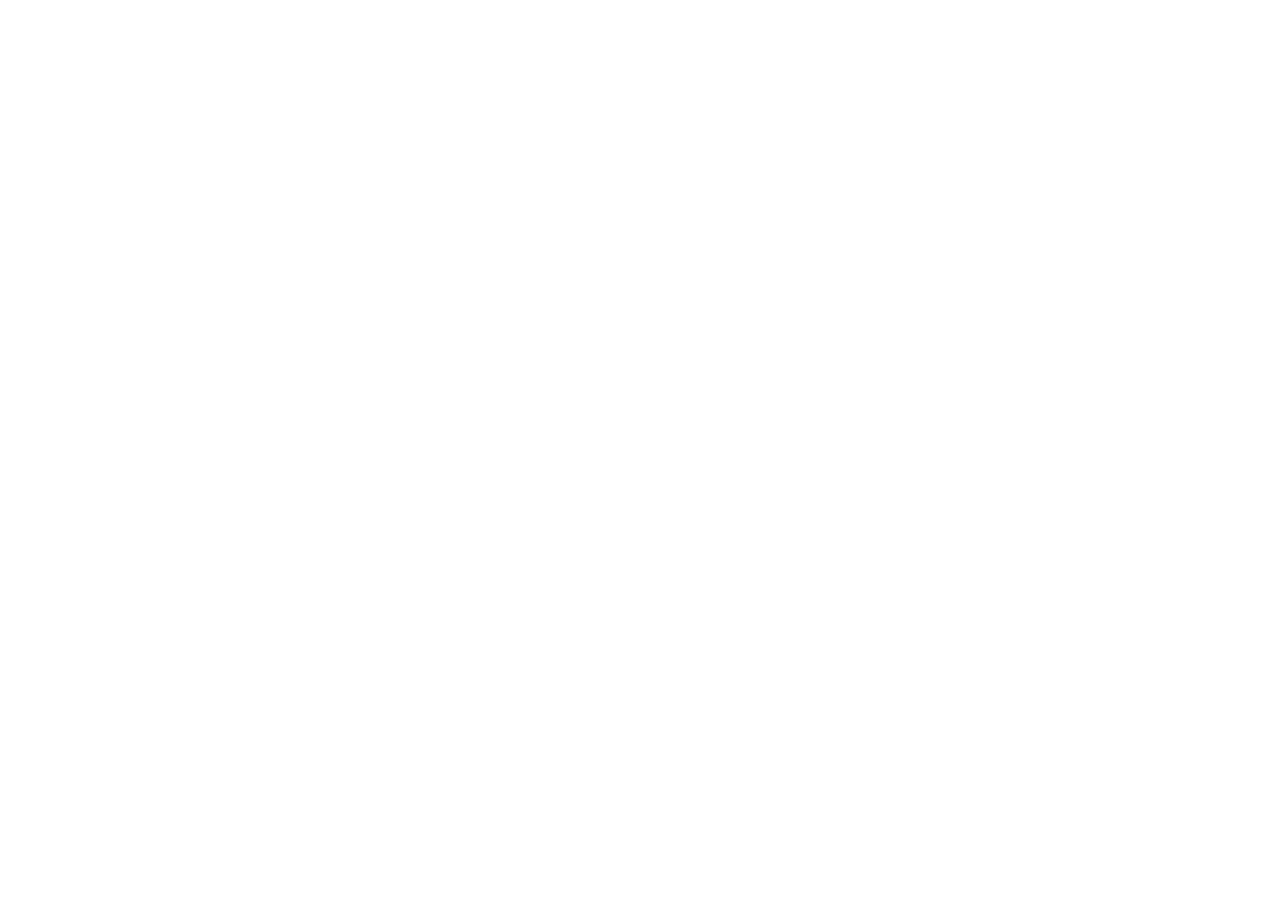
==== docs/index.html @ 57f8b71f "second respaldo" ====
<!doctype html><html lang="en"><head><meta charset="utf-8"/><link rel="icon" href="/favicon.ico"/><meta name="viewport" content="width=device-width,initial-scale=1"/><meta name="theme-color" content="#000000"/><meta name="description" content="Web site created using create-react-app"/><link rel="apple-touch-icon" href="/logo192.png"/><link rel="manifest" href="/manifest.json"/><link rel="stylesheet" href="https://cdnjs.cloudflare.com/ajax/libs/animate.css/4.1.1/animate.min.css"/><title>GifExpertApp</title><link href="/static/css/main.a44a90fa.chunk.css" rel="stylesheet"></head><body><noscript>You need to enable JavaScript to run this app.</noscript><div id="root"></div><script>!function(e){function r(r){for(var n,p,f=r[0],i=r[1],l=r[2],c=0,s=[];c<f.length;c++)p=f[c],Object.prototype.hasOwnProperty.call(o,p)&&o[p]&&s.push(o[p][0]),o[p]=0;for(n in i)Object.prototype.hasOwnProperty.call(i,n)&&(e[n]=i[n]);for(a&&a(r);s.length;)s.shift()();return u.push.apply(u,l||[]),t()}function t(){for(var e,r=0;r<u.length;r++){for(var t=u[r],n=!0,f=1;f<t.length;f++){var i=t[f];0!==o[i]&&(n=!1)}n&&(u.splice(r--,1),e=p(p.s=t[0]))}return e}var n={},o={1:0},u=[];function p(r){if(n[r])return n[r].exports;var t=n[r]={i:r,l:!1,exports:{}};return e[r].call(t.exports,t,t.exports,p),t.l=!0,t.exports}p.m=e,p.c=n,p.d=function(e,r,t){p.o(e,r)||Object.defineProperty(e,r,{enumerable:!0,get:t})},p.r=function(e){"undefined"!=typeof Symbol&&Symbol.toStringTag&&Object.defineProperty(e,Symbol.toStringTag,{value:"Module"}),Object.defineProperty(e,"__esModule",{value:!0})},p.t=function(e,r){if(1&r&&(e=p(e)),8&r)return e;if(4&r&&"object"==typeof e&&e&&e.__esModule)return e;var t=Object.create(null);if(p.r(t),Object.defineProperty(t,"default",{enumerable:!0,value:e}),2&r&&"string"!=typeof e)for(var n in e)p.d(t,n,function(r){return e[r]}.bind(null,n));return t},p.n=function(e){var r=e&&e.__esModule?function(){return e.default}:function(){return e};return p.d(r,"a",r),r},p.o=function(e,r){return Object.prototype.hasOwnProperty.call(e,r)},p.p="/";var f=this["webpackJsonpgif-expert-app"]=this["webpackJsonpgif-expert-app"]||[],i=f.push.bind(f);f.push=r,f=f.slice();for(var l=0;l<f.length;l++)r(f[l]);var a=i;t()}([])</script><script src="/static/js/2.3d9d7875.chunk.js"></script><script src="/static/js/main.e24d70e7.chunk.js"></script></body></html>
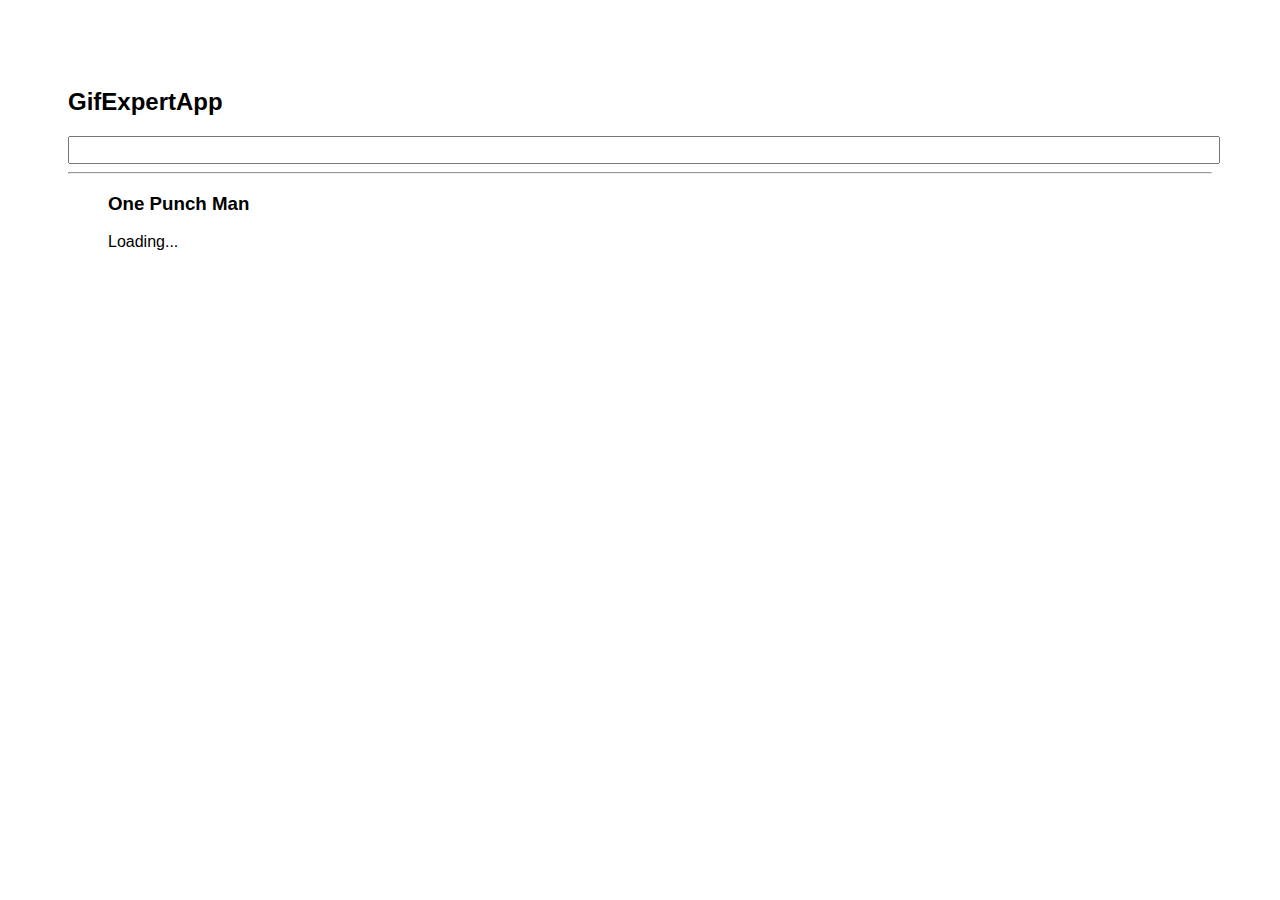
==== commit ddb163ae: "resplado 3" ====
--- a/docs/index.html
+++ b/docs/index.html
@@ -1 +1,118 @@
-<!doctype html><html lang="en"><head><meta charset="utf-8"/><link rel="icon" href="/favicon.ico"/><meta name="viewport" content="width=device-width,initial-scale=1"/><meta name="theme-color" content="#000000"/><meta name="description" content="Web site created using create-react-app"/><link rel="apple-touch-icon" href="/logo192.png"/><link rel="manifest" href="/manifest.json"/><link rel="stylesheet" href="https://cdnjs.cloudflare.com/ajax/libs/animate.css/4.1.1/animate.min.css"/><title>GifExpertApp</title><link href="/static/css/main.a44a90fa.chunk.css" rel="stylesheet"></head><body><noscript>You need to enable JavaScript to run this app.</noscript><div id="root"></div><script>!function(e){function r(r){for(var n,p,f=r[0],i=r[1],l=r[2],c=0,s=[];c<f.length;c++)p=f[c],Object.prototype.hasOwnProperty.call(o,p)&&o[p]&&s.push(o[p][0]),o[p]=0;for(n in i)Object.prototype.hasOwnProperty.call(i,n)&&(e[n]=i[n]);for(a&&a(r);s.length;)s.shift()();return u.push.apply(u,l||[]),t()}function t(){for(var e,r=0;r<u.length;r++){for(var t=u[r],n=!0,f=1;f<t.length;f++){var i=t[f];0!==o[i]&&(n=!1)}n&&(u.splice(r--,1),e=p(p.s=t[0]))}return e}var n={},o={1:0},u=[];function p(r){if(n[r])return n[r].exports;var t=n[r]={i:r,l:!1,exports:{}};return e[r].call(t.exports,t,t.exports,p),t.l=!0,t.exports}p.m=e,p.c=n,p.d=function(e,r,t){p.o(e,r)||Object.defineProperty(e,r,{enumerable:!0,get:t})},p.r=function(e){"undefined"!=typeof Symbol&&Symbol.toStringTag&&Object.defineProperty(e,Symbol.toStringTag,{value:"Module"}),Object.defineProperty(e,"__esModule",{value:!0})},p.t=function(e,r){if(1&r&&(e=p(e)),8&r)return e;if(4&r&&"object"==typeof e&&e&&e.__esModule)return e;var t=Object.create(null);if(p.r(t),Object.defineProperty(t,"default",{enumerable:!0,value:e}),2&r&&"string"!=typeof e)for(var n in e)p.d(t,n,function(r){return e[r]}.bind(null,n));return t},p.n=function(e){var r=e&&e.__esModule?function(){return e.default}:function(){return e};return p.d(r,"a",r),r},p.o=function(e,r){return Object.prototype.hasOwnProperty.call(e,r)},p.p="/";var f=this["webpackJsonpgif-expert-app"]=this["webpackJsonpgif-expert-app"]||[],i=f.push.bind(f);f.push=r,f=f.slice();for(var l=0;l<f.length;l++)r(f[l]);var a=i;t()}([])</script><script src="/static/js/2.3d9d7875.chunk.js"></script><script src="/static/js/main.e24d70e7.chunk.js"></script></body></html>+<!DOCTYPE html>
+<html lang="en">
+  <head>
+    <meta charset="utf-8" />
+    <link rel="icon" href="./favicon.ico" />
+    <meta name="viewport" content="width=device-width,initial-scale=1" />
+    <meta name="theme-color" content="#000000" />
+    <meta
+      name="description"
+      content="Web site created using create-react-app"
+    />
+    <link rel="apple-touch-icon" href="./logo192.png" />
+    <link rel="manifest" href="./manifest.json" />
+    <link
+      rel="stylesheet"
+      href="https://cdnjs.cloudflare.com/ajax/libs/animate.css/4.1.1/animate.min.css"
+    />
+    <title>GifExpertApp</title>
+    <link href="./static/css/main.a44a90fa.chunk.css" rel="stylesheet" />
+  </head>
+  <body>
+    <noscript>You need to enable JavaScript to run this app.</noscript>
+    <div id="root"></div>
+    <script>
+      !(function (e) {
+        function r(r) {
+          for (
+            var n, p, f = r[0], i = r[1], l = r[2], c = 0, s = [];
+            c < f.length;
+            c++
+          )
+            (p = f[c]),
+              Object.prototype.hasOwnProperty.call(o, p) &&
+                o[p] &&
+                s.push(o[p][0]),
+              (o[p] = 0);
+          for (n in i)
+            Object.prototype.hasOwnProperty.call(i, n) && (e[n] = i[n]);
+          for (a && a(r); s.length; ) s.shift()();
+          return u.push.apply(u, l || []), t();
+        }
+        function t() {
+          for (var e, r = 0; r < u.length; r++) {
+            for (var t = u[r], n = !0, f = 1; f < t.length; f++) {
+              var i = t[f];
+              0 !== o[i] && (n = !1);
+            }
+            n && (u.splice(r--, 1), (e = p((p.s = t[0]))));
+          }
+          return e;
+        }
+        var n = {},
+          o = { 1: 0 },
+          u = [];
+        function p(r) {
+          if (n[r]) return n[r].exports;
+          var t = (n[r] = { i: r, l: !1, exports: {} });
+          return e[r].call(t.exports, t, t.exports, p), (t.l = !0), t.exports;
+        }
+        (p.m = e),
+          (p.c = n),
+          (p.d = function (e, r, t) {
+            p.o(e, r) ||
+              Object.defineProperty(e, r, { enumerable: !0, get: t });
+          }),
+          (p.r = function (e) {
+            "undefined" != typeof Symbol &&
+              Symbol.toStringTag &&
+              Object.defineProperty(e, Symbol.toStringTag, { value: "Module" }),
+              Object.defineProperty(e, "__esModule", { value: !0 });
+          }),
+          (p.t = function (e, r) {
+            if ((1 & r && (e = p(e)), 8 & r)) return e;
+            if (4 & r && "object" == typeof e && e && e.__esModule) return e;
+            var t = Object.create(null);
+            if (
+              (p.r(t),
+              Object.defineProperty(t, "default", { enumerable: !0, value: e }),
+              2 & r && "string" != typeof e)
+            )
+              for (var n in e)
+                p.d(
+                  t,
+                  n,
+                  function (r) {
+                    return e[r];
+                  }.bind(null, n)
+                );
+            return t;
+          }),
+          (p.n = function (e) {
+            var r =
+              e && e.__esModule
+                ? function () {
+                    return e.default;
+                  }
+                : function () {
+                    return e;
+                  };
+            return p.d(r, "a", r), r;
+          }),
+          (p.o = function (e, r) {
+            return Object.prototype.hasOwnProperty.call(e, r);
+          }),
+          (p.p = "/");
+        var f = (this["webpackJsonpgif-expert-app"] =
+            this["webpackJsonpgif-expert-app"] || []),
+          i = f.push.bind(f);
+        (f.push = r), (f = f.slice());
+        for (var l = 0; l < f.length; l++) r(f[l]);
+        var a = i;
+        t();
+      })([]);
+    </script>
+    <script src="./static/js/2.3d9d7875.chunk.js"></script>
+    <script src="./static/js/main.e24d70e7.chunk.js"></script>
+  </body>
+</html>
--- a/docs/static/css/main.a44a90fa.chunk.css
+++ b/docs/static/css/main.a44a90fa.chunk.css
@@ -0,0 +1,2 @@
+*{font-family:Helvetica,Arial,sans-serif}body{padding:60px}input{color:grey;font-size:1.2rem;width:100%}.card-grid{display:flex;flex-direction:row;flex-wrap:wrap}.card{align-content:center;border:1px solid grey;border-radius:6px;margin-bottom:10px;margin-right:10px;overflow:hidden}.card p{padding:5px;text-align:center}.card img{max-height:170px}
+/*# sourceMappingURL=main.a44a90fa.chunk.css.map */